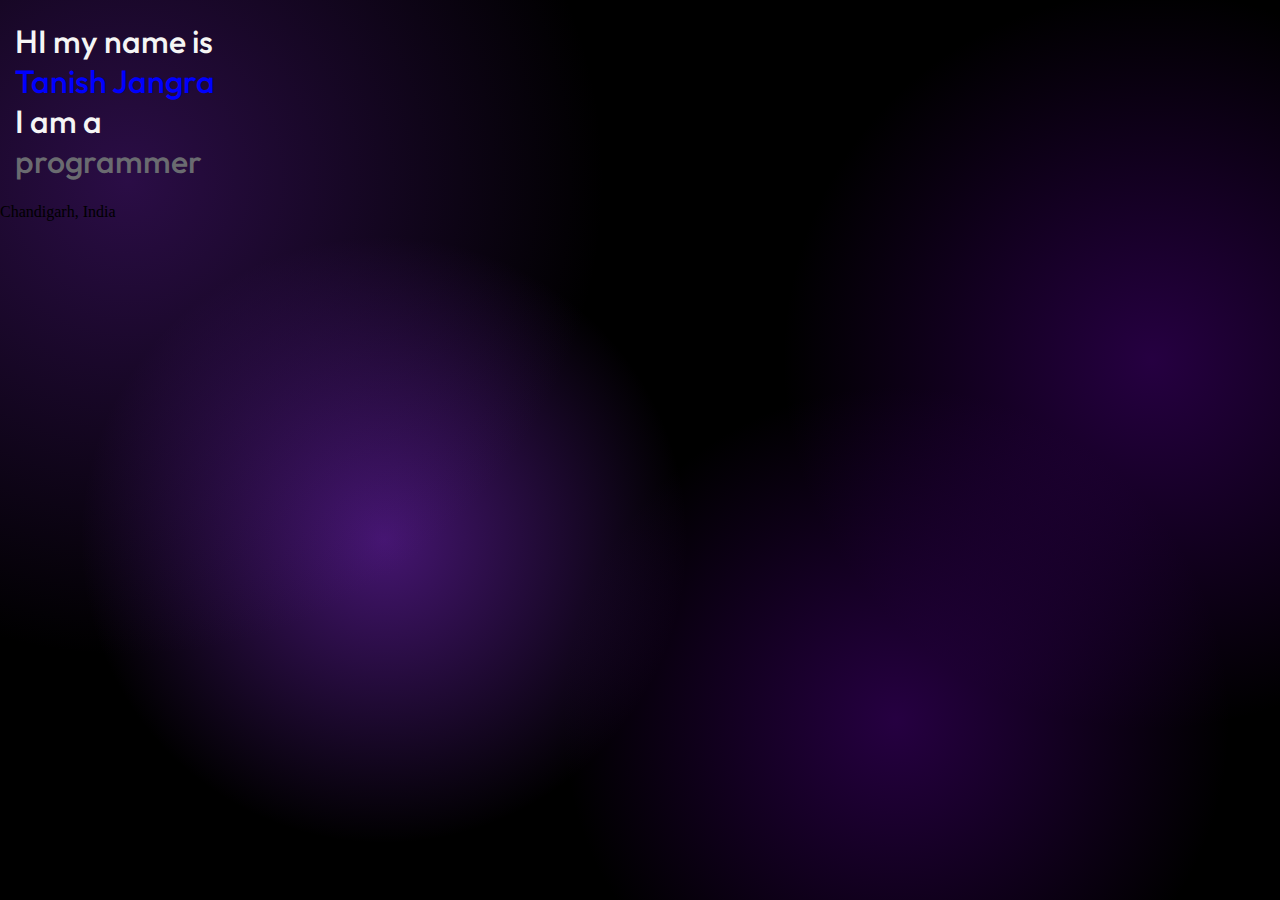
==== index.html @ cac9b829 "br tag removed" ====
<!DOCTYPE html>
<html lang="en">
  <head>
    <meta charset="UTF-8" />
    <meta name="viewport" content="width=device-width, initial-scale=1.0" />
    <title>Portfolio</title>
    <link rel="stylesheet" href="style.css" />
    <link rel="preconnect" href="https://fonts.googleapis.com" />
    <link rel="preconnect" href="https://fonts.gstatic.com" crossorigin />
    <link
      href="https://fonts.googleapis.com/css2?family=Outfit:wght@100..900&display=swap"
      rel="stylesheet"
    />
  </head>
  <body>
    <div id="introText">
    <h1>
      HI my name is
      <div id="nameGradient"> Tanish Jangra </div>
      I am a
      <div id="programmerColor"> programmer </div>
    </h1>
    </div>
    <p>
      <div class="introBottom"><!--location icon-->Chandigarh, India</div>
    </p>
  </body>
</html>
---- style.css ----
body {
    background-color: rgb(19, 19, 22);
    background: radial-gradient(
      circle at 10% 20%,
      rgba(85, 26, 139, 0.5),
      transparent 35%
    ),
    radial-gradient(circle at 70% 80%, rgba(75, 0, 130, 0.5), transparent 29%),
    radial-gradient(circle at 30% 60%, rgba(138, 43, 226, 0.5), transparent 29%),
    radial-gradient(circle at 90% 40%, rgba(75, 0, 130, 0.5), transparent 29%),
    #000;
  height: 100%;
  margin: 0;
  background-repeat: no-repeat;
  background-attachment: fixed;
    
}

h1 {
    font-family: "Outfit", sans-serif;
    font-optical-sizing: auto;
    font-weight: 500;
    font-style: normal;
    color: whitesmoke;
    margin-left: 15px;
}

#nameGradient {
    color: blue;
    /*to be customised*/
}

#programmerColor {
    color: rgb(106, 107, 112);
}
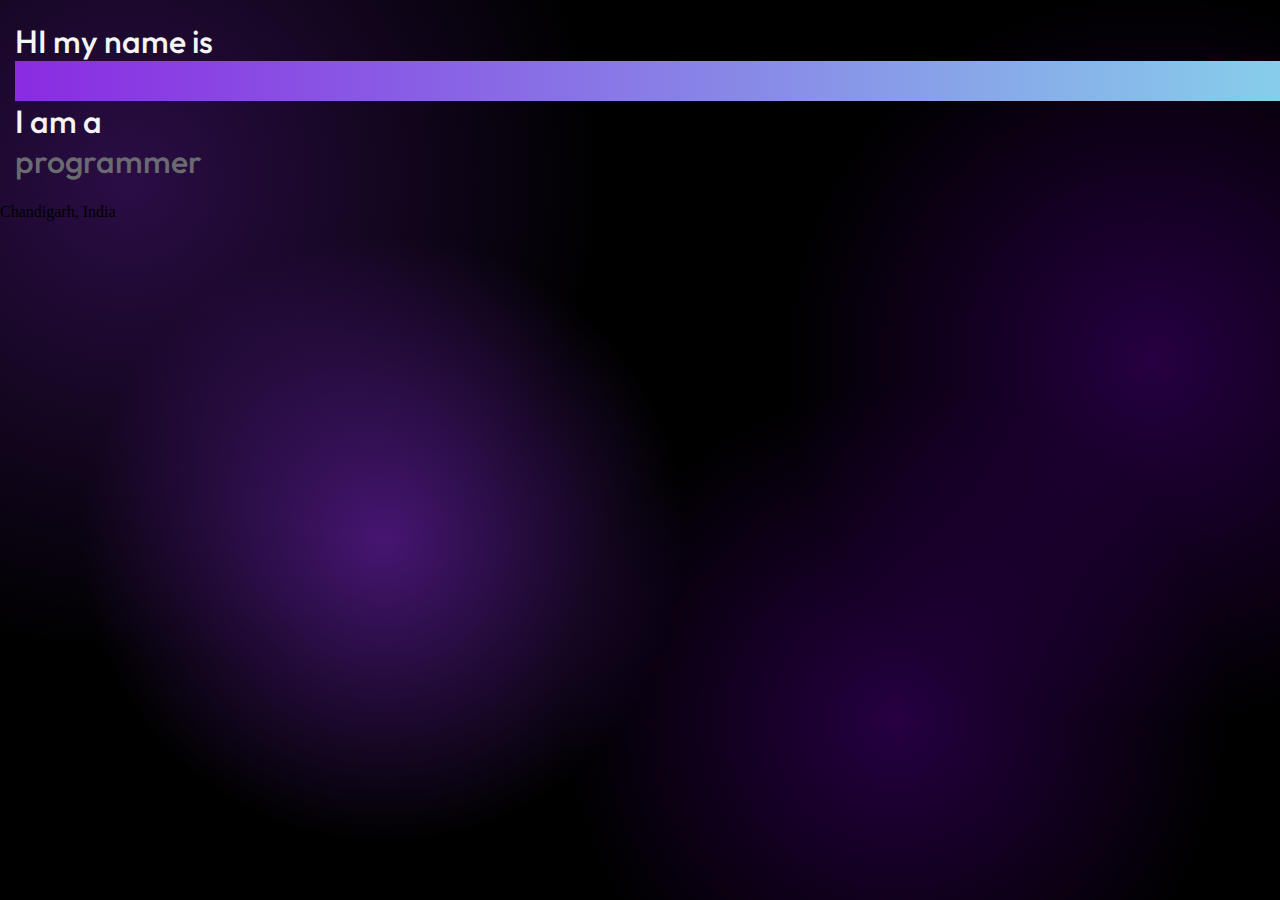
==== commit 5e06833f: "text fix" ====
--- a/index.html
+++ b/index.html
@@ -15,10 +15,8 @@
   <body>
     <div id="introText">
     <h1>
-      HI my name is
-      <div id="nameGradient"> Tanish Jangra </div>
-      I am a
-      <div id="programmerColor"> programmer </div>
+      HI my name is <div id="nameGradient"> Tanish Jangra </div>
+      I am a <div id="programmerColor"> programmer </div>
     </h1>
     </div>
     <p>
--- a/style.css
+++ b/style.css
@@ -13,7 +13,7 @@
   margin: 0;
   background-repeat: no-repeat;
   background-attachment: fixed;
-    
+  
 }
 
 h1 {
@@ -26,7 +26,8 @@
 }
 
 #nameGradient {
-    color: blue;
+    color: transparent;
+    background: linear-gradient(to right, blueviolet, skyblue);
     /*to be customised*/
 }
 
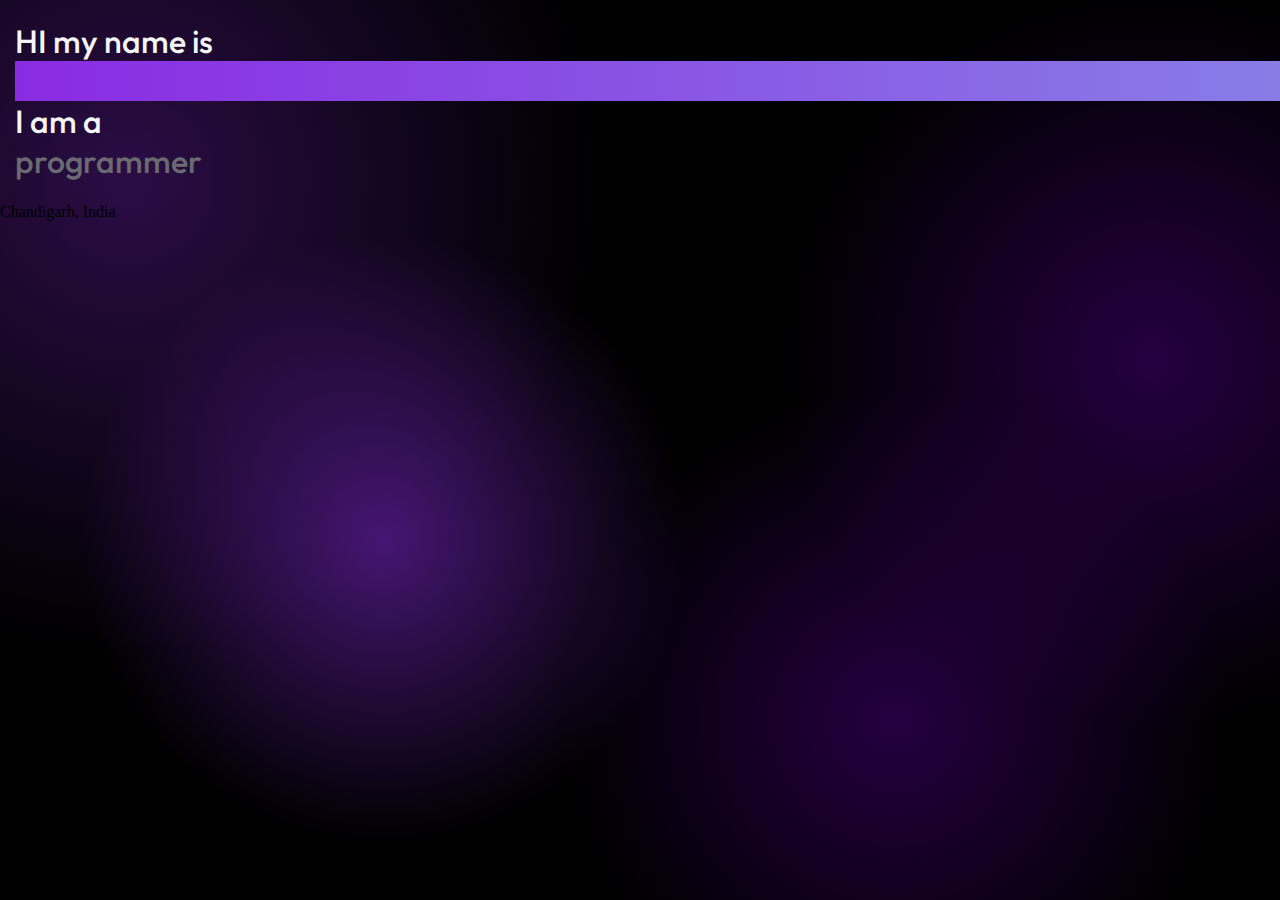
==== commit 4cc9e706: "moving gradient taxt for name and small formatting changes" ====
--- a/index.html
+++ b/index.html
@@ -15,8 +15,10 @@
   <body>
     <div id="introText">
     <h1>
-      HI my name is <div id="nameGradient"> Tanish Jangra </div>
-      I am a <div id="programmerColor"> programmer </div>
+      HI my name is
+      <div id="nameGradient"> Tanish Jangra </div>
+      I am a
+      <div id="programmerColor"> programmer </div>
     </h1>
     </div>
     <p>
--- a/style.css
+++ b/style.css
@@ -26,11 +26,21 @@
 }
 
 #nameGradient {
+    white-space: nowrap;
     color: transparent;
+    background-clip: text;
     background: linear-gradient(to right, blueviolet, skyblue);
+    animation: gradientAnimation 3s linear infinite;
+    background-size: 200%;
     /*to be customised*/
 }
 
 #programmerColor {
+    white-space: nowrap;
     color: rgb(106, 107, 112);
+}
+@keyframes animateGradient {
+    to {
+      background-position: 200%;
+    }
 }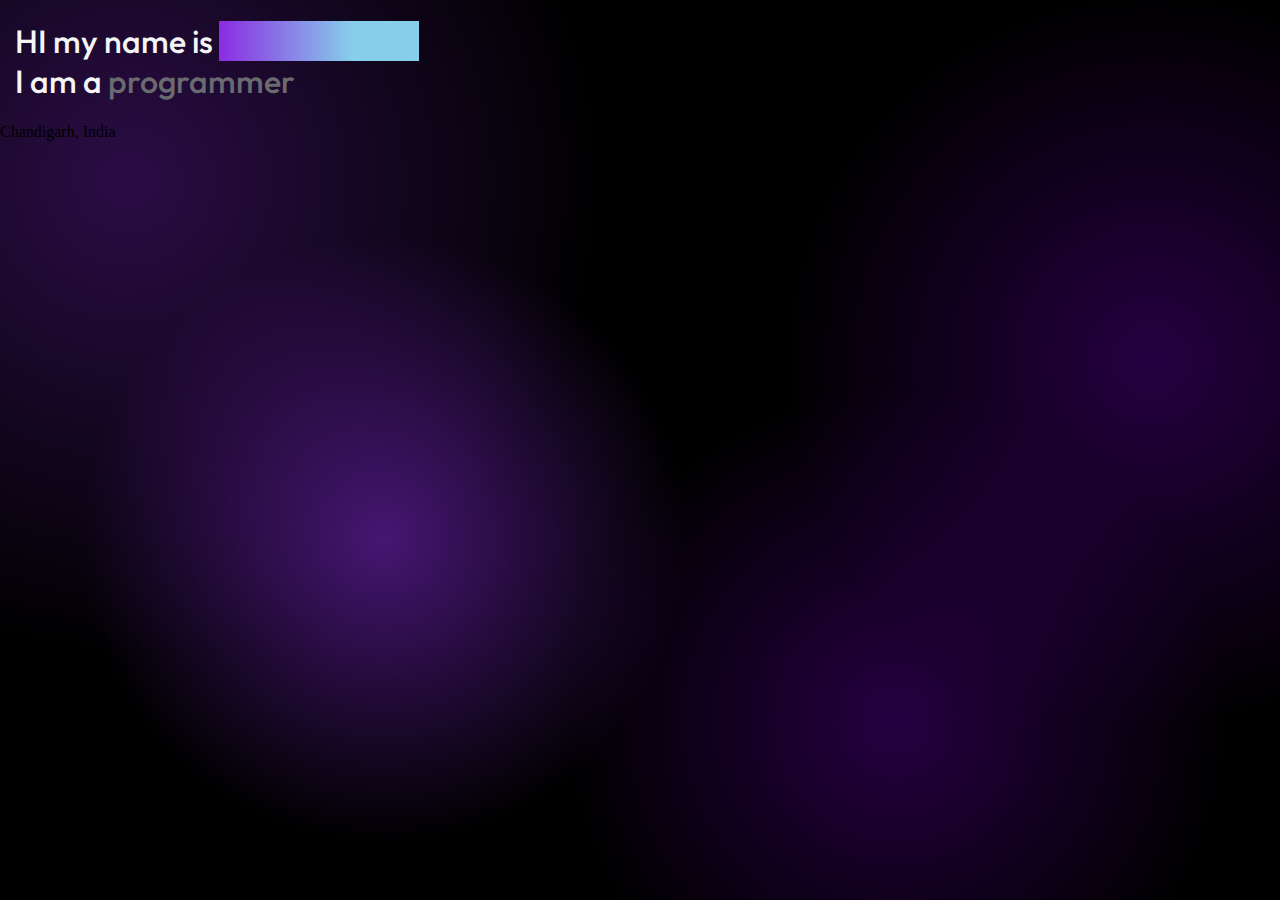
==== commit e3908d11: "trying to fix the gradient" ====
--- a/index.html
+++ b/index.html
@@ -17,6 +17,7 @@
     <h1>
       HI my name is
       <div id="nameGradient"> Tanish Jangra </div>
+      <br>
       I am a
       <div id="programmerColor"> programmer </div>
     </h1>
@@ -25,4 +26,4 @@
       <div class="introBottom"><!--location icon-->Chandigarh, India</div>
     </p>
   </body>
-</html>
+</html>--- a/style.css
+++ b/style.css
@@ -26,20 +26,20 @@
 }
 
 #nameGradient {
-    white-space: nowrap;
+    display: inline;
+    background-clip: text;
     color: transparent;
-    background-clip: text;
-    background: linear-gradient(to right, blueviolet, skyblue);
+    -webkit-background-clip: text;
+    background: linear-gradient(to right, blueviolet, skyblue, skyblue, blueviolet);
     animation: gradientAnimation 3s linear infinite;
     background-size: 200%;
     /*to be customised*/
 }
-
 #programmerColor {
-    white-space: nowrap;
+    display: inline;
     color: rgb(106, 107, 112);
 }
-@keyframes animateGradient {
+@keyframes gradientAnimation {
     to {
       background-position: 200%;
     }
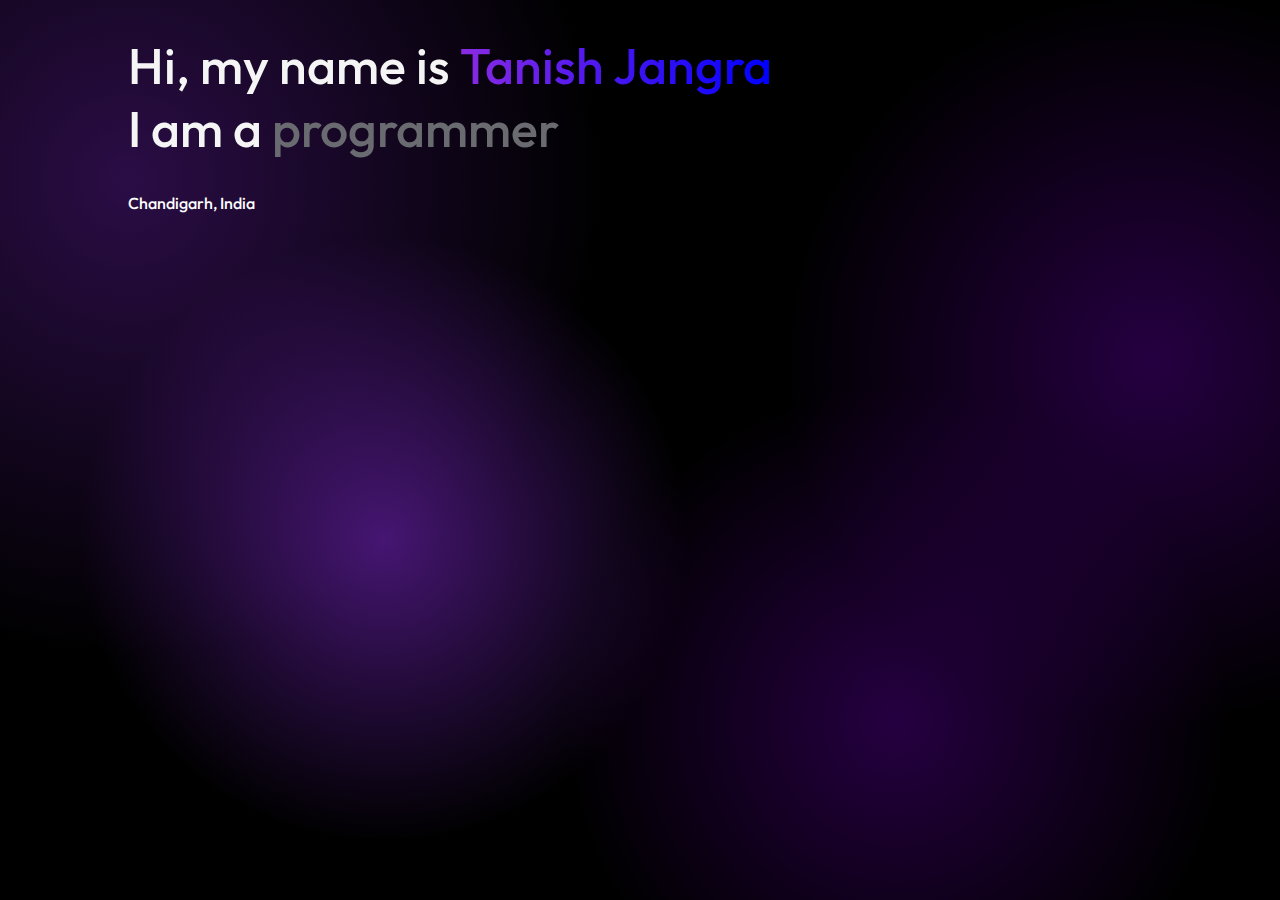
==== commit f294bc4f: "gradient fixed!!" ====
--- a/index.html
+++ b/index.html
@@ -13,17 +13,15 @@
     />
   </head>
   <body>
-    <div id="introText">
+    <div class="introText">
     <h1>
-      HI my name is
-      <div id="nameGradient"> Tanish Jangra </div>
+      Hi, my name is
+      <div class="nameGradient">Tanish Jangra</div>
       <br>
       I am a
-      <div id="programmerColor"> programmer </div>
+      <div id="programmerColor">programmer</div>
     </h1>
+      <div class="introBottom"><!--location icon-->Chandigarh, India</div>
     </div>
-    <p>
-      <div class="introBottom"><!--location icon-->Chandigarh, India</div>
-    </p>
   </body>
 </html>--- a/style.css
+++ b/style.css
@@ -1,3 +1,10 @@
+:root {
+  font-family: "Outfit", sans-serif;
+  font-optical-sizing: auto;
+  font-weight: 500;
+  font-style: normal;
+  color: white;
+}
 body {
     background-color: rgb(19, 19, 22);
     background: radial-gradient(
@@ -21,24 +28,31 @@
     font-optical-sizing: auto;
     font-weight: 500;
     font-style: normal;
+    font-size: 50px;
     color: whitesmoke;
-    margin-left: 15px;
 }
-
-#nameGradient {
-    display: inline;
+.introText {
+  position: relative;
+  left: 10%;
+  top: 50%;
+}
+.nameGradient {
+  display: inline;
+    background: linear-gradient(to right, blueviolet, blue, blueviolet);
     background-clip: text;
+    -webkit-background-clip: text;
     color: transparent;
-    -webkit-background-clip: text;
-    background: linear-gradient(to right, blueviolet, skyblue, skyblue, blueviolet);
+    background-size: 200%;
     animation: gradientAnimation 3s linear infinite;
-    background-size: 200%;
     /*to be customised*/
 }
 #programmerColor {
     display: inline;
     color: rgb(106, 107, 112);
 }
+.introBottom {
+  color: white;
+}
 @keyframes gradientAnimation {
     to {
       background-position: 200%;
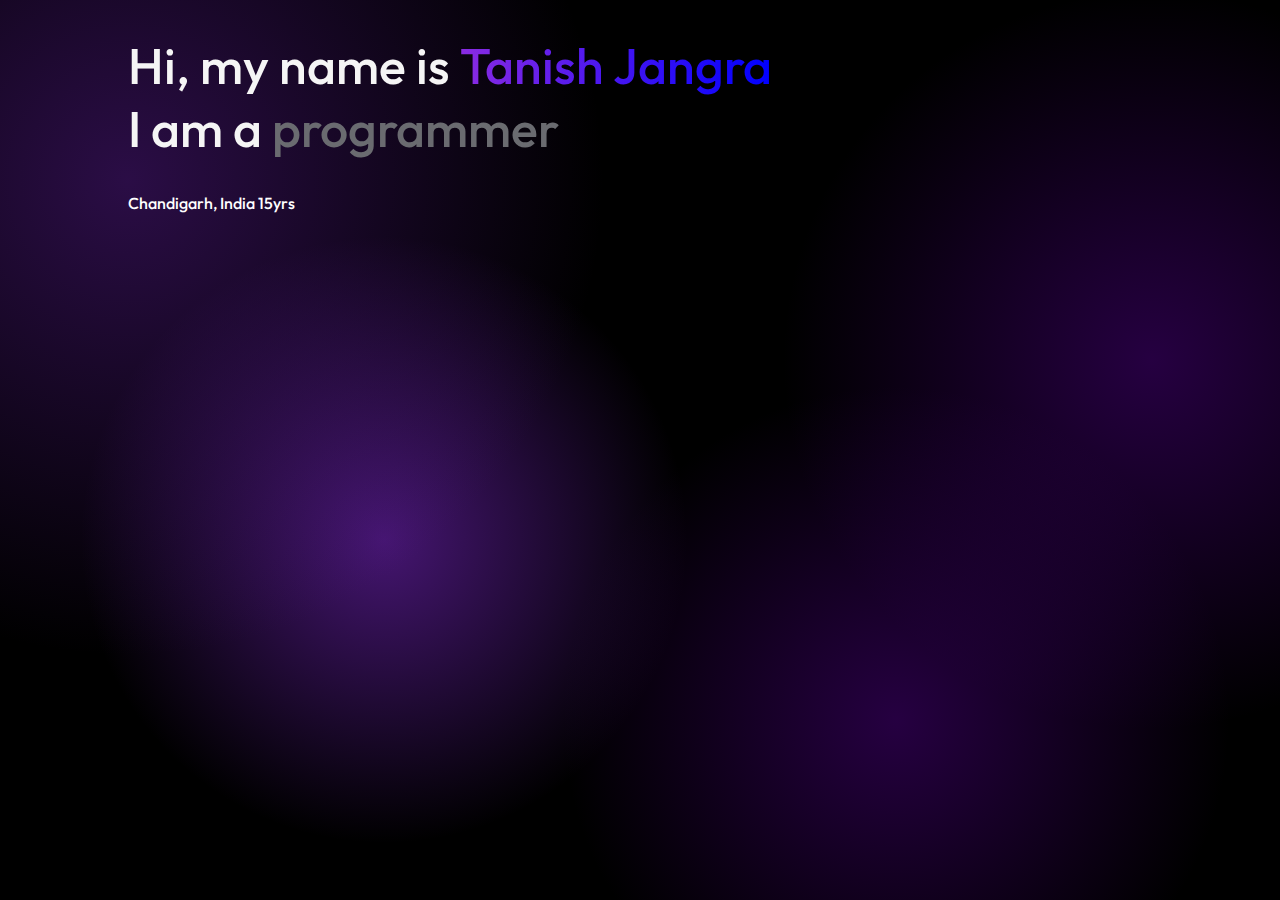
==== commit 42be9948: "update" ====
--- a/index.html
+++ b/index.html
@@ -21,7 +21,8 @@
       I am a
       <div id="programmerColor">programmer</div>
     </h1>
-      <div class="introBottom"><!--location icon-->Chandigarh, India</div>
+      <div class="introBottom"><!--location icon-->Chandigarh, India 15yrs</div>
     </div>
   </body>
-</html>+</html>
+<!--fix-->--- a/style.css
+++ b/style.css
@@ -57,4 +57,4 @@
     to {
       background-position: 200%;
     }
-}+  }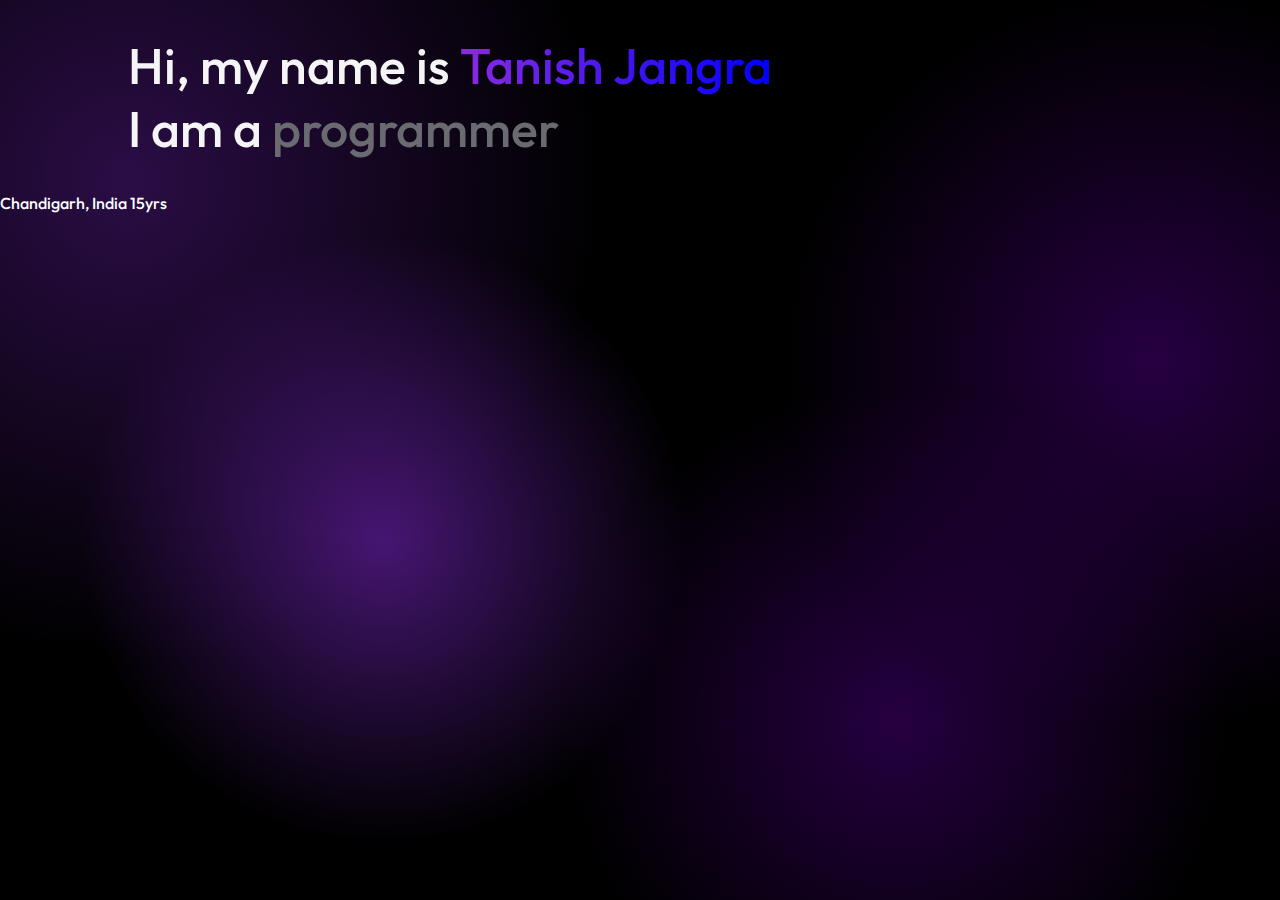
==== commit f3c2ec13: "formatting" ====
--- a/index.html
+++ b/index.html
@@ -13,16 +13,17 @@
     />
   </head>
   <body>
+  <div class="page1">
     <div class="introText">
-    <h1>
-      Hi, my name is
-      <div class="nameGradient">Tanish Jangra</div>
-      <br>
-      I am a
-      <div id="programmerColor">programmer</div>
-    </h1>
-      <div class="introBottom"><!--location icon-->Chandigarh, India 15yrs</div>
+      <h1>
+        Hi, my name is
+        <div class="nameGradient">Tanish Jangra</div>
+        <br />
+        I am a
+        <div id="programmerColor">programmer</div>
+      </h1>
     </div>
+    <div class="introBottom"><!--location icon-->Chandigarh, India 15yrs</div>
+  </div>
   </body>
-</html>
-<!--fix-->+</html>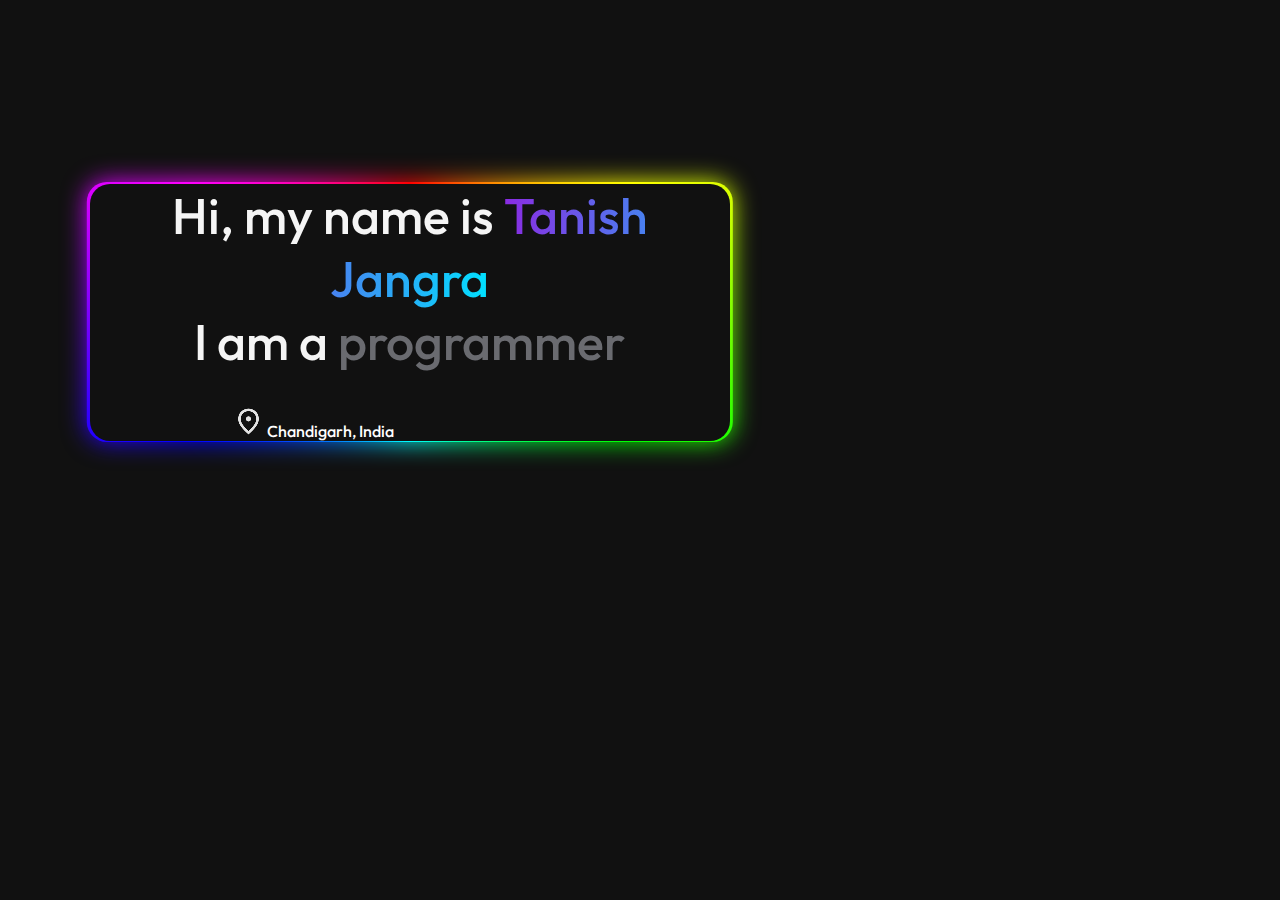
==== commit aef1aa28: "background and formating" ====
--- a/index.html
+++ b/index.html
@@ -13,17 +13,17 @@
     />
   </head>
   <body>
-  <div class="page1">
-    <div class="introText">
-      <h1>
-        Hi, my name is
-        <div class="nameGradient">Tanish Jangra</div>
-        <br />
-        I am a
-        <div id="programmerColor">programmer</div>
-      </h1>
+    <div class="page1">
+      <div class="introText">
+        <h1>
+          Hi, my name is
+          <div class="nameGradient">Tanish Jangra</div>
+          <br />
+          I am a
+          <div id="programmerColor">programmer</div>
+        </h1>
+      </div>
+      <div class="introBottom"><img src="\location.png" alt="location icon"> Chandigarh, India</div>
     </div>
-    <div class="introBottom"><!--location icon-->Chandigarh, India 15yrs</div>
-  </div>
   </body>
-</html>+</html>
--- a/style.css
+++ b/style.css
@@ -6,55 +6,82 @@
   color: white;
 }
 body {
-    background-color: rgb(19, 19, 22);
-    background: radial-gradient(
-      circle at 10% 20%,
-      rgba(85, 26, 139, 0.5),
-      transparent 35%
-    ),
-    radial-gradient(circle at 70% 80%, rgba(75, 0, 130, 0.5), transparent 29%),
-    radial-gradient(circle at 30% 60%, rgba(138, 43, 226, 0.5), transparent 29%),
-    radial-gradient(circle at 90% 40%, rgba(75, 0, 130, 0.5), transparent 29%),
-    #000;
+  background-color: rgb(17, 17, 17);
   height: 100%;
   margin: 0;
   background-repeat: no-repeat;
   background-attachment: fixed;
-  
 }
 
 h1 {
-    font-family: "Outfit", sans-serif;
-    font-optical-sizing: auto;
-    font-weight: 500;
-    font-style: normal;
-    font-size: 50px;
-    color: whitesmoke;
+  font-family: "Outfit", sans-serif;
+  font-optical-sizing: auto;
+  font-weight: 500;
+  font-style: normal;
+  font-size: 50px;
+  color: whitesmoke;
 }
-.introText {
+.page1 {
+  background-color: rgb(17, 17, 17);
+  border-radius: 20px;
+  height: 100%;
+  width: 50%;
+  text-align: center;
   position: relative;
-  left: 10%;
+  left: 7%;
+  top: 150px;
+}
+.page1::after , .page1::before {
+  display: inline;
+  content: '';
+  position: absolute;
+  height: 101%;
+  width: 101%;
+  background: conic-gradient( from var(--backgroundAngle), red, yellow, rgb(0, 255, 0), cyan, blue, magenta, red);
   top: 50%;
+  left: 50%;
+  translate: -50% -50%;
+  z-index: -1;
+  border-radius: 20px;
+  animation: spin 3s linear infinite;
+}
+.page1::before {
+  filter: blur(0.75rem);
 }
 .nameGradient {
   display: inline;
-    background: linear-gradient(to right, blueviolet, blue, blueviolet);
-    background-clip: text;
-    -webkit-background-clip: text;
-    color: transparent;
-    background-size: 200%;
-    animation: gradientAnimation 3s linear infinite;
-    /*to be customised*/
+  background: linear-gradient(to right, blueviolet, rgb(0, 225, 255), blueviolet);
+  background-clip: text;
+  -webkit-background-clip: text;
+  color: transparent;
+  background-size: 200%;
+  animation: gradientAnimation 1.5s linear infinite;
+  /*to be customised*/
 }
 #programmerColor {
-    display: inline;
-    color: rgb(106, 107, 112);
+  display: inline;
+  color: rgb(106, 107, 112);
 }
 .introBottom {
   color: white;
+  position: relative;
+  right: 15%;
 }
 @keyframes gradientAnimation {
-    to {
-      background-position: 200%;
-    }
-  }+  to {
+    background-position: 200%;
+  }
+}
+@keyframes spin {
+  from {
+    --backgroundAngle: 0deg;
+  }
+  to {
+    --backgroundAngle: 360deg;
+  }
+}
+@property --backgroundAngle {
+  syntax: "<angle>";
+  initial-value: 0deg;
+  inherits: false;
+}